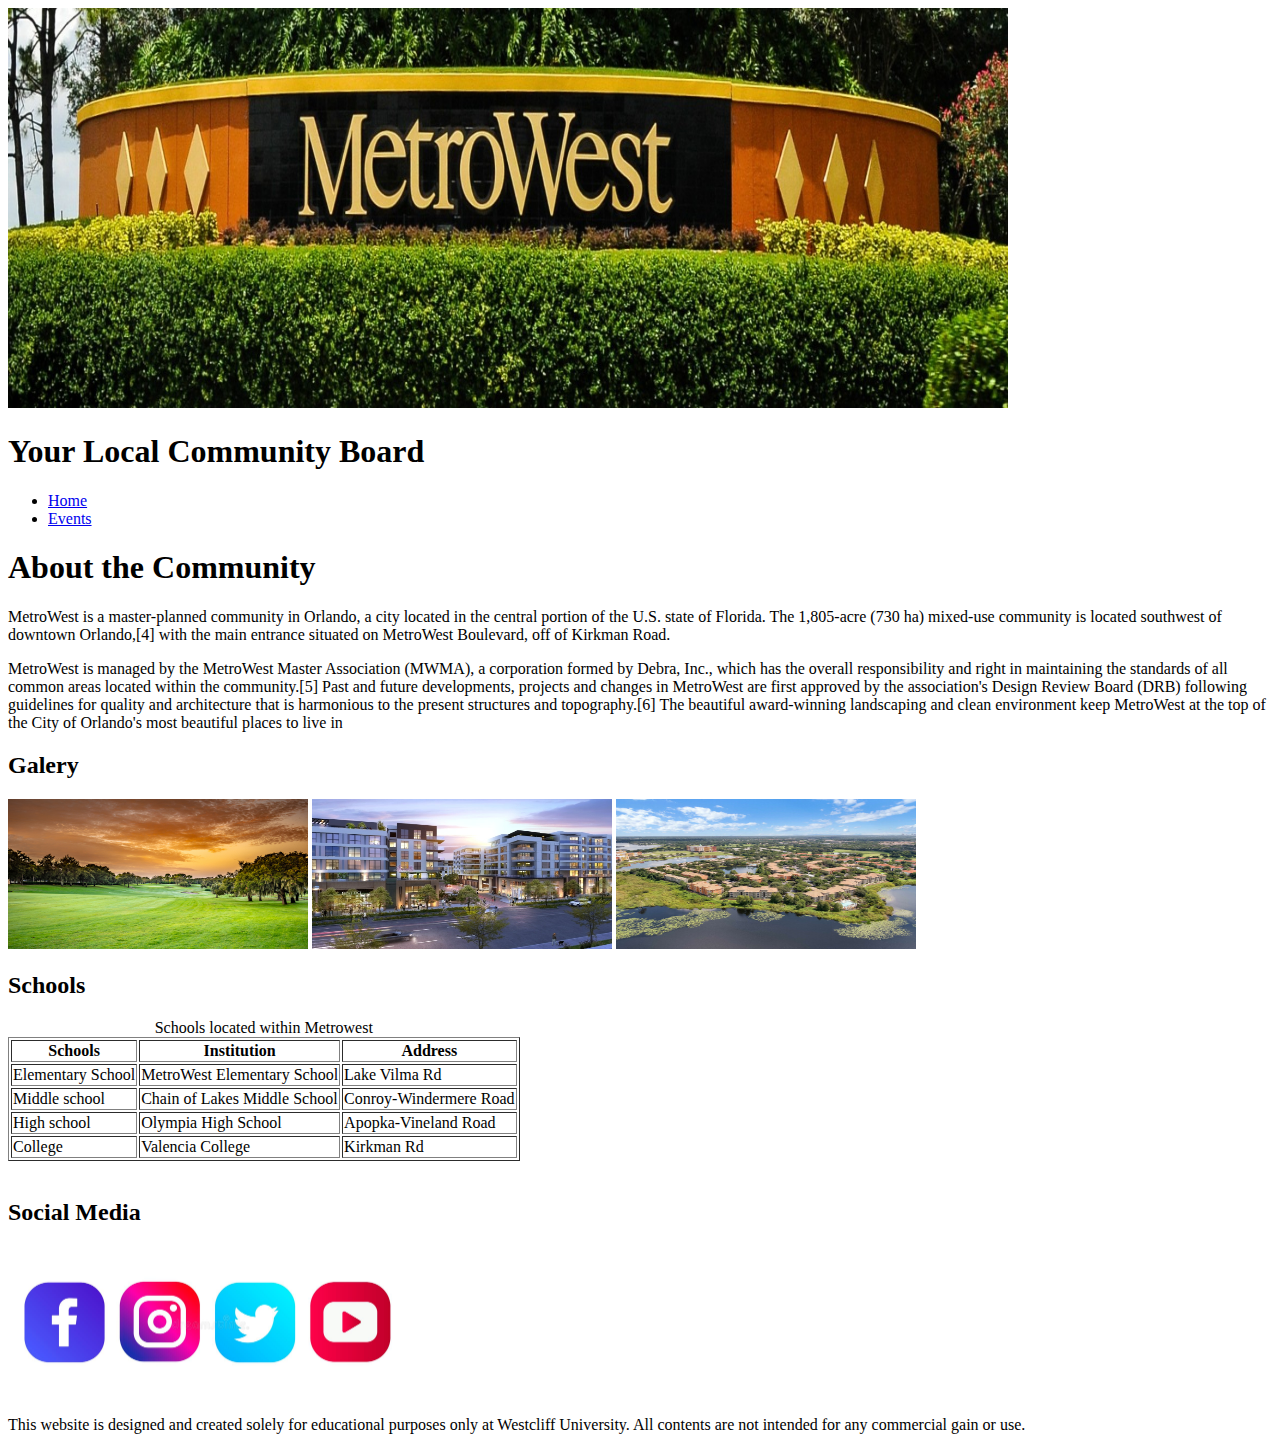
==== index.html @ 5c591641 "add images" ====
<!DOCTYPE html>
<html lang="en">
<head>
    <meta charset="UTF-8">
    <meta http-equiv="X-UA-Compatible" content="IE=edge">
    <meta name="viewport" content="width=device-width, initial-scale=1.0">
    <title>LAB DAY 1</title>
</head>
<body>
    
<!-- Container to wrap everything-->
<div id="container">
    <img src="images/image-logo.jpeg" alt="Metrowest logo" width="1000" height="400">
    <!-- Brand of Website-->
    <header><H1> Your Local Community Board </H1></header>
    <!--Main Naviagtion -->
    <nav>
        <ul>
            <li><a href="index.html">Home</a></li>
            <li><a href="page2.html">Events</a></li>       
        </ul>
    </nav>

    <!-- half of the page -->

    <nav class="main-menu"></nav>
    <h1>About the Community</h1>
    <p>MetroWest is a master-planned community in Orlando, a city located in the central portion of the U.S. state of Florida. The 1,805-acre (730 ha) mixed-use community is located southwest of downtown Orlando,[4] with the main entrance situated on MetroWest Boulevard, off of Kirkman Road.</p>
    <p>MetroWest is managed by the MetroWest Master Association (MWMA), a corporation formed by Debra, Inc., which has the overall responsibility and right in maintaining the standards of all common areas located within the community.[5] Past and future developments, projects and changes in MetroWest are first approved by the association's Design Review Board (DRB) following guidelines for quality and architecture that is harmonious to the present structures and topography.[6] The beautiful award-winning landscaping and clean environment keep MetroWest at the top of the City of Orlando's most beautiful places to live in</p>

    <h2>Galery</h2>
    <img src="images/golf.jpeg" alt="Metrowest Golf" width="300" height="150"> <img src="images/buildings.webp" alt="Metrowest buildings" width="300" height="150"> <img src="images/view.jpeg" alt="Metrowest View" width="300" height="150">


    <h2>Schools</h2>
    
    <table border="1">
        <caption>Schools located within Metrowest</caption>
            <thead>
                <tr>
                    <th>Schools</th>
                    <th>Institution</th>
                    <th>Address</th>                  
                </tr>
                </thead>
                <tbody>
                    <tr>
                        <td>Elementary School</td>
                        <td>MetroWest Elementary School </td>
                        <td>Lake Vilma Rd</td>                       
                    </tr>
                    <tr>
                        <td>Middle school</td>
                        <td>Chain of Lakes Middle School </td>
                        <td>Conroy-Windermere Road</td>                      
                    </tr>
                    <tr>
                        <td>High school</td>
                        <td>Olympia High School </td>
                        <td> Apopka-Vineland Road</td>                  
                    </tr>
                    <tr>
                        <td>College</td>
                        <td>Valencia College</td>
                        <td>Kirkman Rd</td>                     
                    </tr>                   
                </tbody>
            </table>
            <br>
<!-- end of the page -->

<footer>
    <div id="nondisclaimer"></div>
       
        <h2>Social Media</h2>
        <div class="social"></div>
        <img src="images/social.jpeg" alt="Social Media" width="400" height="150">
    
    
    <div id="disclaimer"></div>
    <p>This website is designed and created solely for educational purposes only at Westcliff University. All contents are not intended for any commercial gain or use.</p>
    </footer>

</body>
</html>
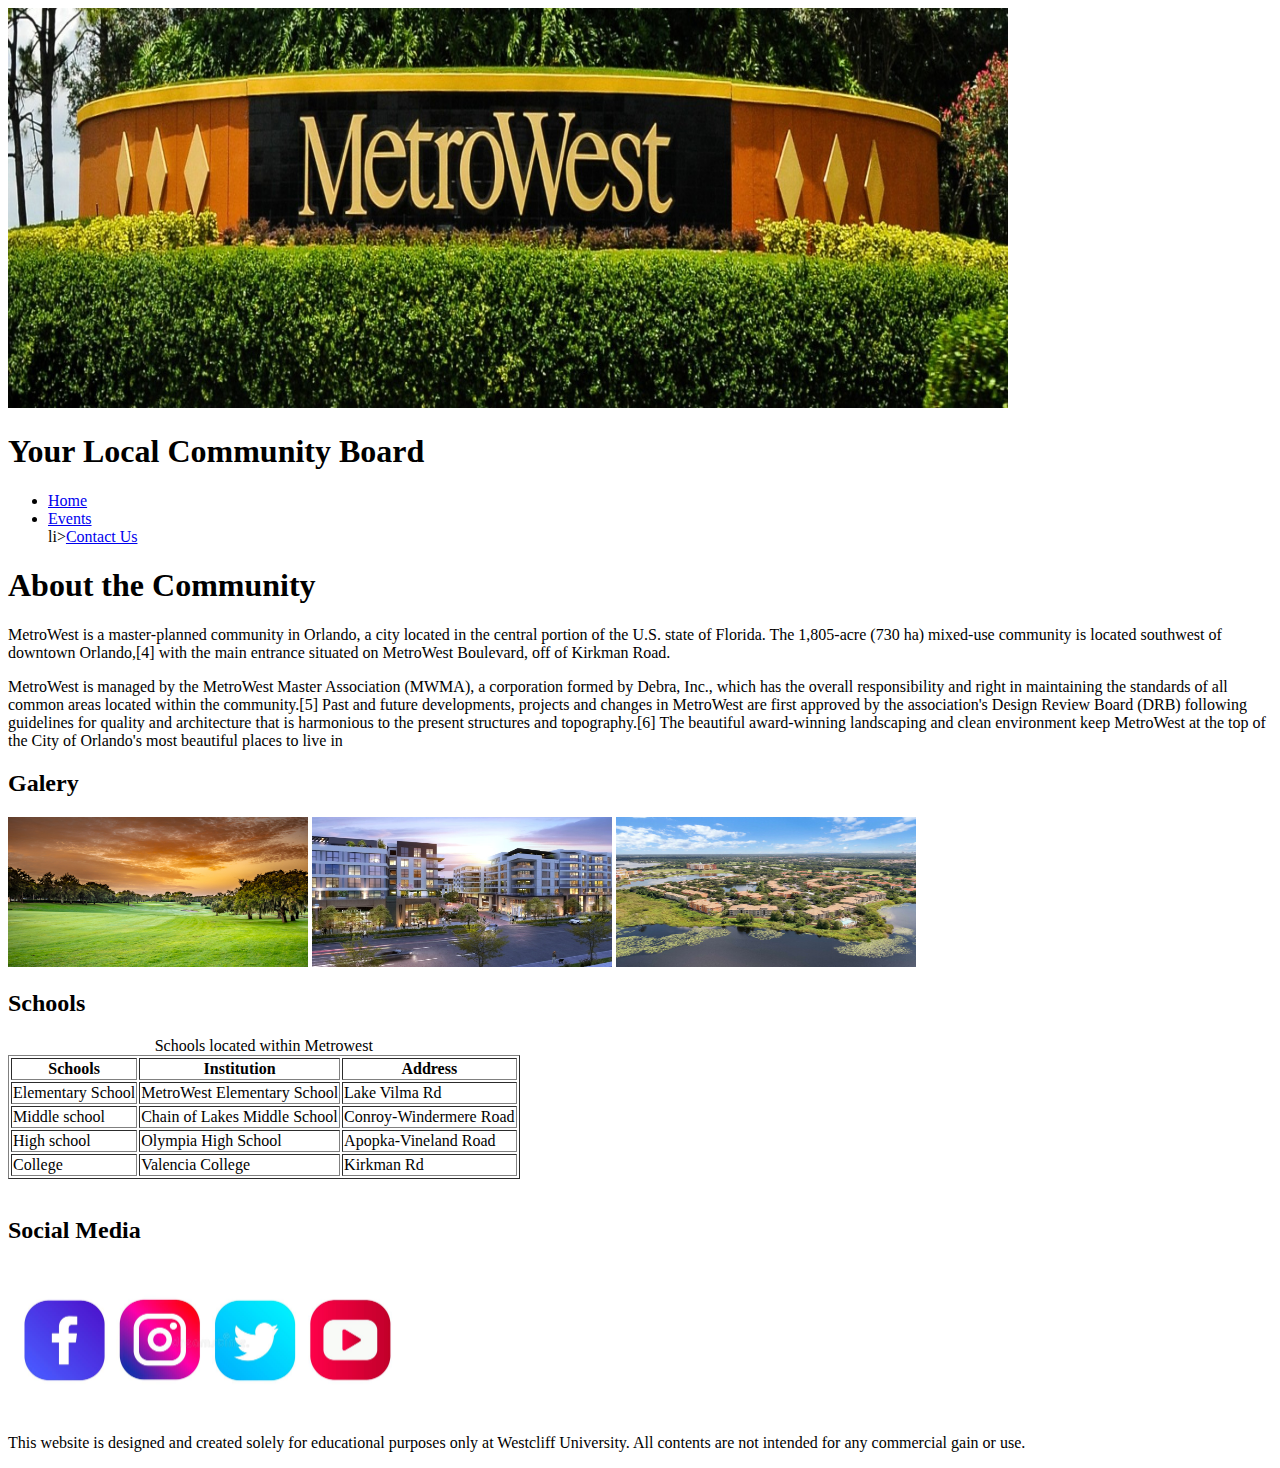
==== commit 9491b42f: "thrid commit" ====
--- a/index.html
+++ b/index.html
@@ -17,7 +17,8 @@
     <nav>
         <ul>
             <li><a href="index.html">Home</a></li>
-            <li><a href="page2.html">Events</a></li>       
+            <li><a href="page2.html">Events</a></li>
+            li><a href="page2.html">Contact Us</a></li>        
         </ul>
     </nav>
 
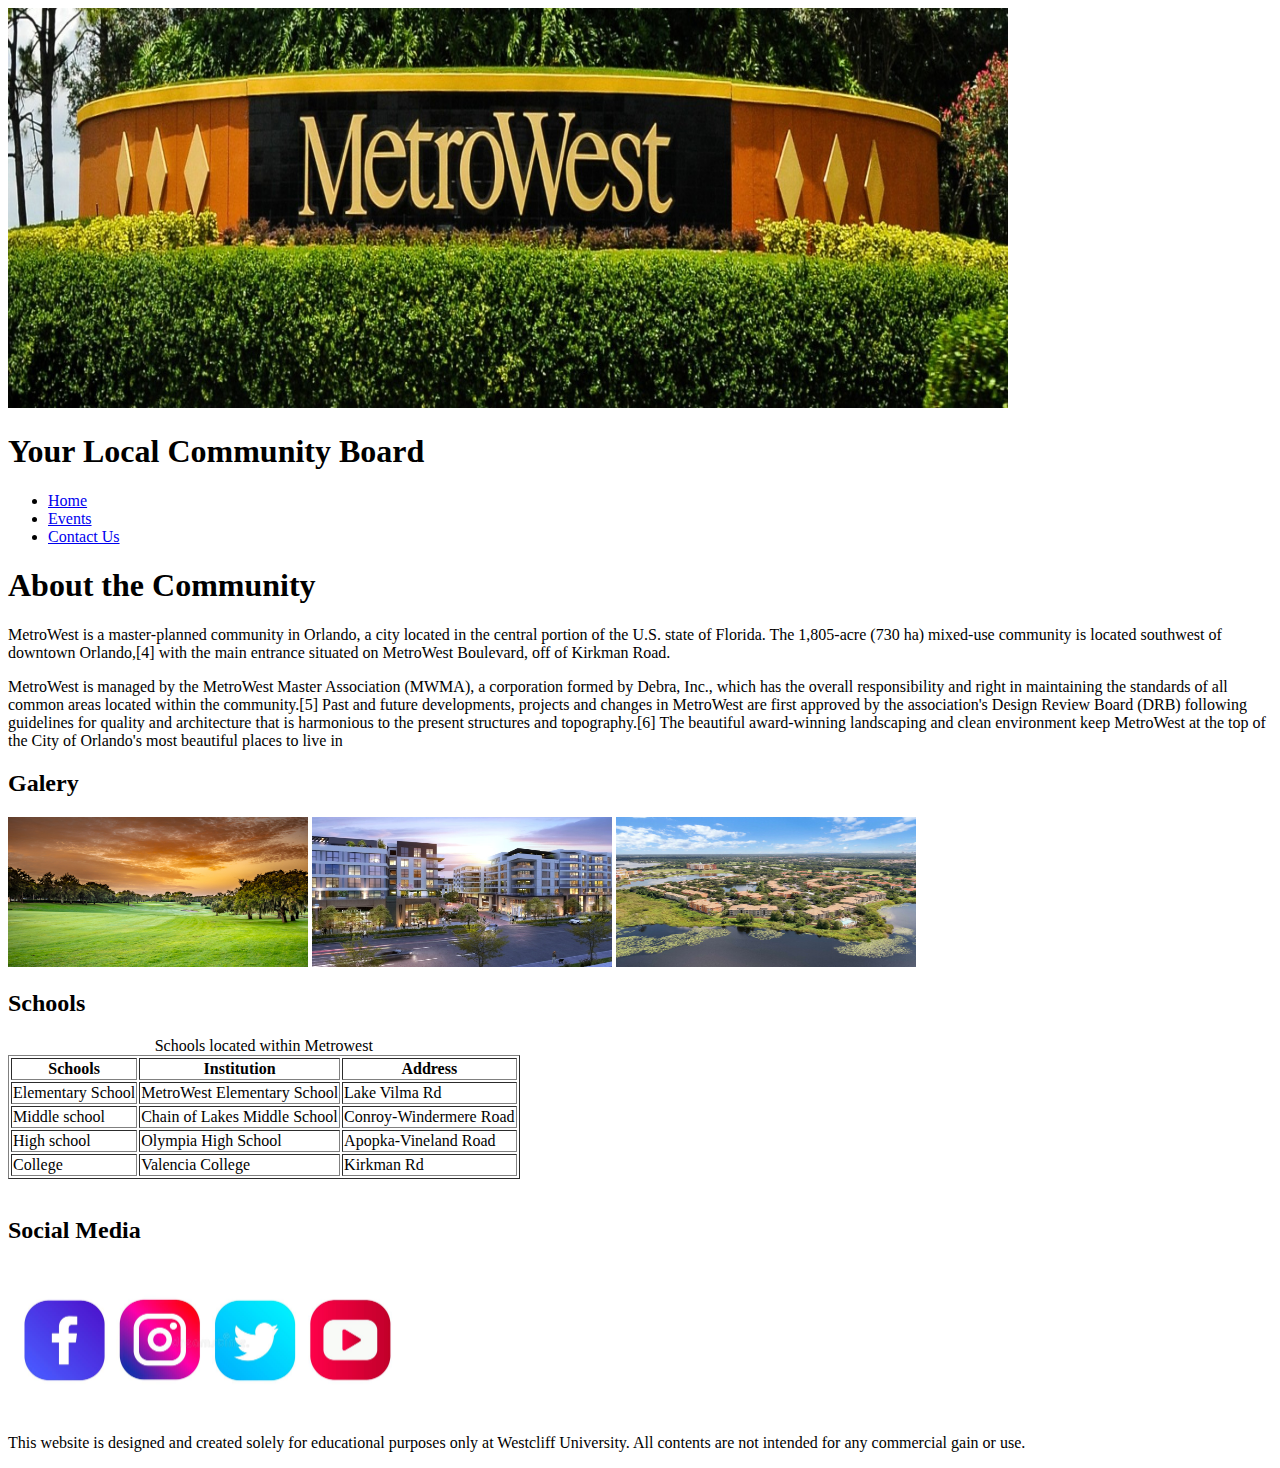
==== commit 2d303b31: "fourth commit" ====
--- a/index.html
+++ b/index.html
@@ -18,7 +18,7 @@
         <ul>
             <li><a href="index.html">Home</a></li>
             <li><a href="page2.html">Events</a></li>
-            li><a href="page2.html">Contact Us</a></li>        
+            <li><a href="page2.html">Contact Us</a></li>        
         </ul>
     </nav>
 
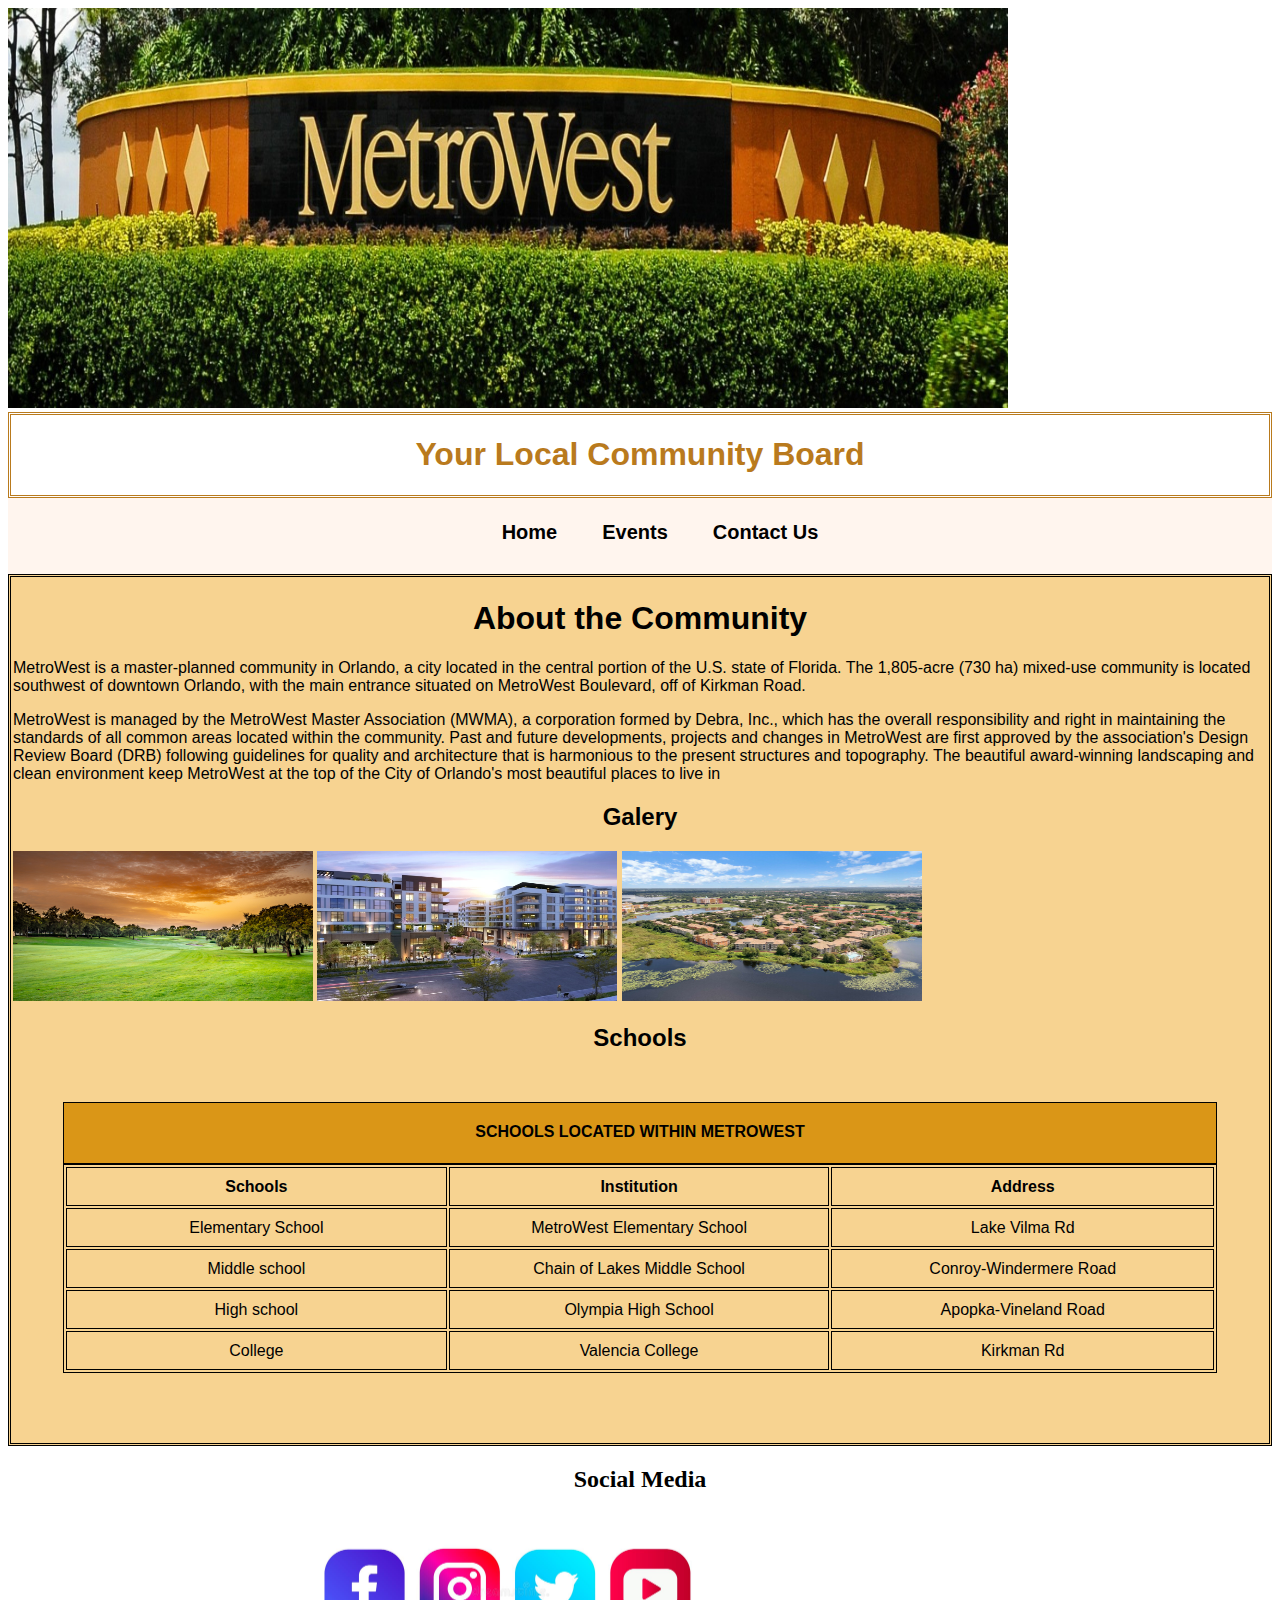
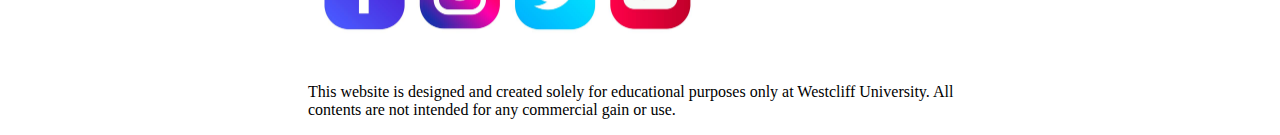
==== commit 646ef230: "switched to external css" ====
--- a/index.html
+++ b/index.html
@@ -5,6 +5,7 @@
     <meta http-equiv="X-UA-Compatible" content="IE=edge">
     <meta name="viewport" content="width=device-width, initial-scale=1.0">
     <title>LAB DAY 1</title>
+    <link rel="stylesheet" href="style.css">
 </head>
 <body>
     
@@ -15,19 +16,20 @@
     <header><H1> Your Local Community Board </H1></header>
     <!--Main Naviagtion -->
     <nav>
+   
         <ul>
-            <li><a href="index.html">Home</a></li>
-            <li><a href="page2.html">Events</a></li>
-            <li><a href="page2.html">Contact Us</a></li>        
+            <li class="active"><a href="index.html">Home</a></li>
+            <li><a href="events.html">Events</a></li>
+            <li><a href="contact.html">Contact Us</a></li>        
         </ul>
     </nav>
 
     <!-- half of the page -->
 
-    <nav class="main-menu"></nav>
+    <main>
     <h1>About the Community</h1>
-    <p>MetroWest is a master-planned community in Orlando, a city located in the central portion of the U.S. state of Florida. The 1,805-acre (730 ha) mixed-use community is located southwest of downtown Orlando,[4] with the main entrance situated on MetroWest Boulevard, off of Kirkman Road.</p>
-    <p>MetroWest is managed by the MetroWest Master Association (MWMA), a corporation formed by Debra, Inc., which has the overall responsibility and right in maintaining the standards of all common areas located within the community.[5] Past and future developments, projects and changes in MetroWest are first approved by the association's Design Review Board (DRB) following guidelines for quality and architecture that is harmonious to the present structures and topography.[6] The beautiful award-winning landscaping and clean environment keep MetroWest at the top of the City of Orlando's most beautiful places to live in</p>
+    <p>MetroWest is a master-planned community in Orlando, a city located in the central portion of the U.S. state of Florida. The 1,805-acre (730 ha) mixed-use community is located southwest of downtown Orlando, with the main entrance situated on MetroWest Boulevard, off of Kirkman Road.</p>
+    <p>MetroWest is managed by the MetroWest Master Association (MWMA), a corporation formed by Debra, Inc., which has the overall responsibility and right in maintaining the standards of all common areas located within the community. Past and future developments, projects and changes in MetroWest are first approved by the association's Design Review Board (DRB) following guidelines for quality and architecture that is harmonious to the present structures and topography. The beautiful award-winning landscaping and clean environment keep MetroWest at the top of the City of Orlando's most beautiful places to live in</p>
 
     <h2>Galery</h2>
     <img src="images/golf.jpeg" alt="Metrowest Golf" width="300" height="150"> <img src="images/buildings.webp" alt="Metrowest buildings" width="300" height="150"> <img src="images/view.jpeg" alt="Metrowest View" width="300" height="150">
@@ -35,7 +37,7 @@
 
     <h2>Schools</h2>
     
-    <table border="1">
+    <table>
         <caption>Schools located within Metrowest</caption>
             <thead>
                 <tr>
@@ -68,6 +70,7 @@
                 </tbody>
             </table>
             <br>
+        </main>
 <!-- end of the page -->
 
 <footer>
--- a/style.css
+++ b/style.css
@@ -0,0 +1,90 @@
+/* TOP OF THE PAGE */
+Header {
+    border-style: double;
+    color: rgb(185, 122, 29);
+    font-family: Arial, Helvetica, sans-serif;
+    font-weight: bold;
+    text-align: center;
+}
+li {
+    display: inline;
+    padding: 0 20px;
+    font-family: Arial, Helvetica, sans-serif;
+    font-weight: bold;
+
+}
+li a {
+    text-decoration: none;
+}
+li a:link {
+    color: #000;
+}
+li a:hover {
+    color: orange;
+}
+nav {
+    background-color: rgb(255,245,238);
+    height: 70px;
+    text-align: center;
+    padding: 3px;
+    font-family: 'Times New Roman', Times, serif;
+    font-size: 20px;
+}
+/* CONTENT */
+main {
+background-color: #f7d391;
+font-family: Arial, Helvetica, sans-serif;
+border-style: double;
+padding: 2px 2px;
+}
+h1 {
+    text-align: center;
+}
+h2 {
+    text-align: center;
+}
+table {
+    margin: 50px;
+    text-align: center;
+}
+table, caption, th, td { 
+    border: 1px solid #000;
+}
+th,td {
+    width: 500px;
+    height: 35px;
+}
+caption {
+    text-transform: uppercase;
+    font-weight: 600;
+    height: 40px;
+    padding-top: 20px;
+    background-color: #da9617;
+}
+/* FOOTER */
+footer {
+    padding: 0 300px;
+}
+
+/* PAGE EVENTS */
+
+
+/* PAGE CONTACT US */
+label {
+    display : block;
+    margin: 15px 0 0 0;
+}
+input {
+    width: 300px;
+}
+input[type="radio"] { /* atribute selector */
+    width: 25px;
+}
+textarea {
+    width: 300px;
+}
+input[type="submit"] {
+    display: block;
+    margin: 20px 0 10px 0;
+    width: 100px;
+}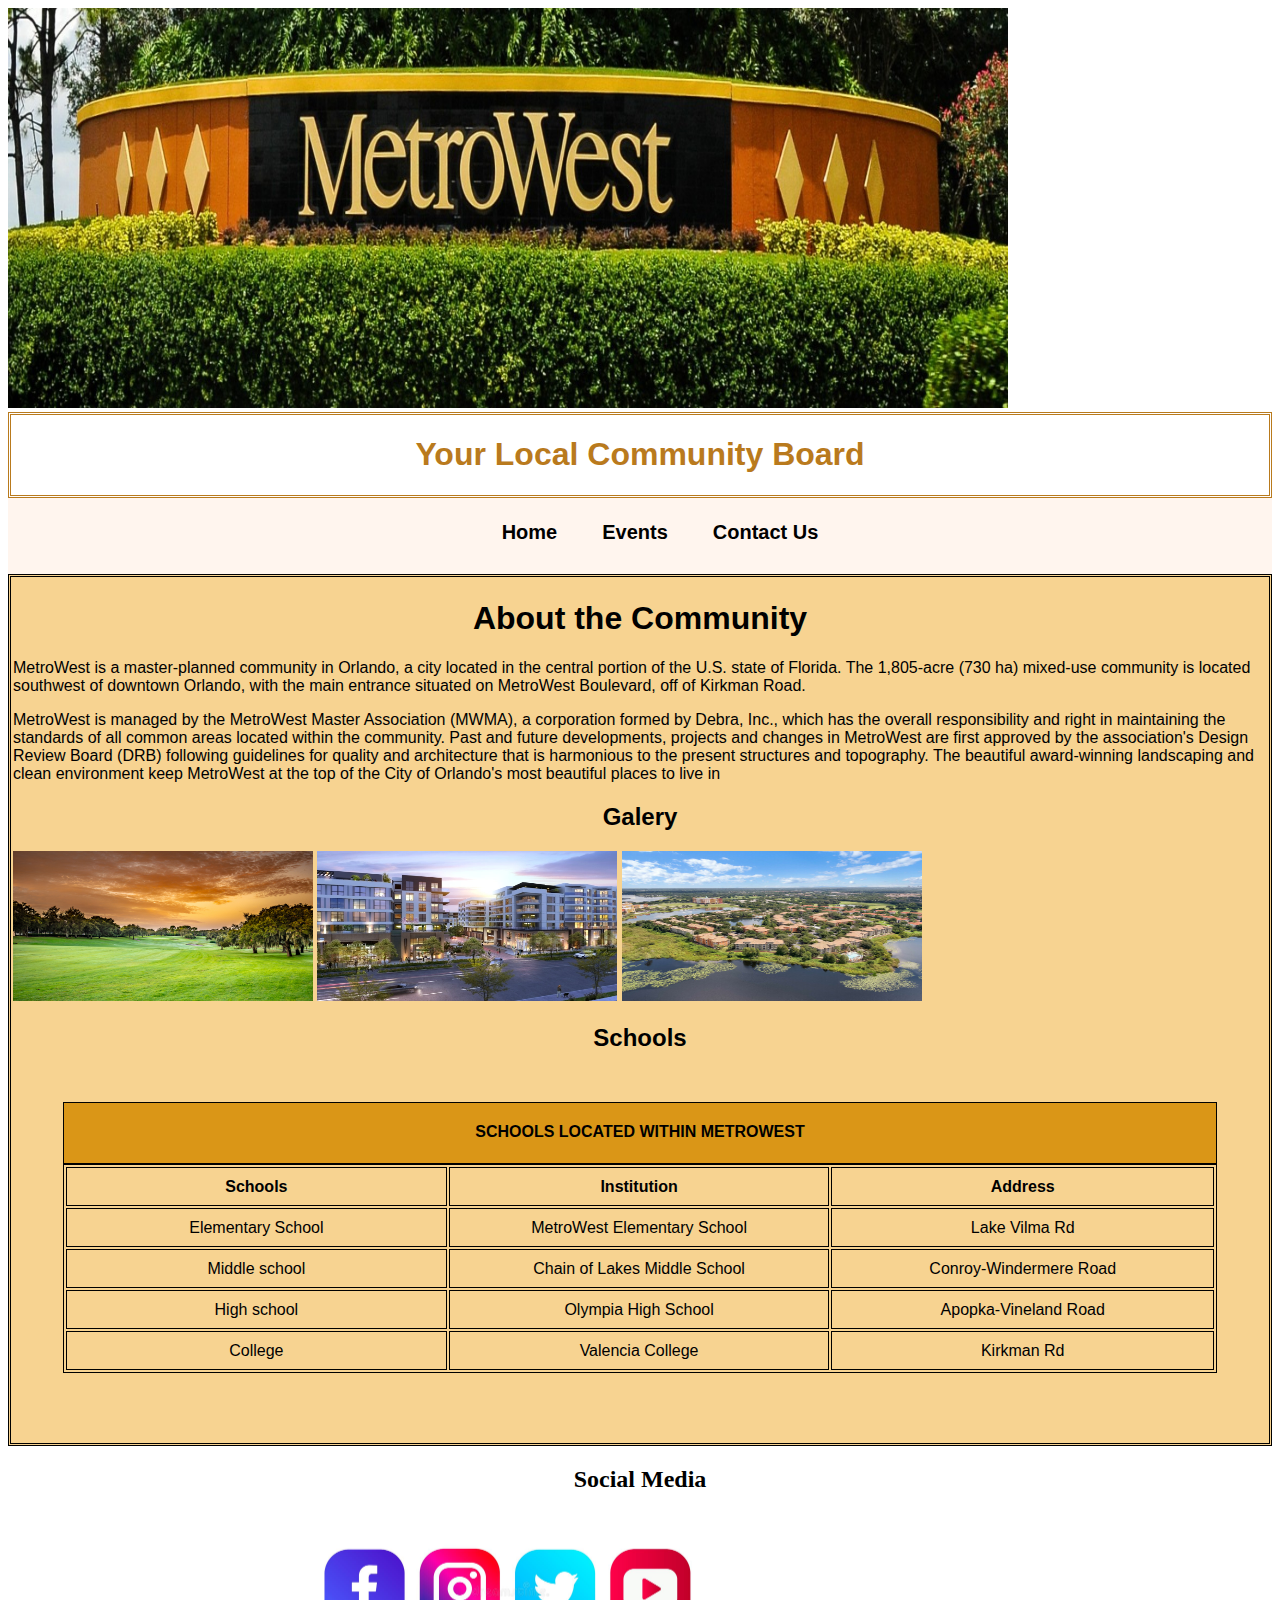
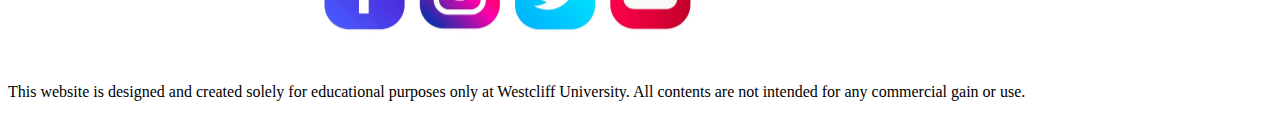
==== commit 17cc7367: "second commmit css" ====
--- a/index.html
+++ b/index.html
@@ -74,16 +74,15 @@
 <!-- end of the page -->
 
 <footer>
-    <div id="nondisclaimer"></div>
+    <div id="nondisclaimer">
        
         <h2>Social Media</h2>
         <div class="social"></div>
         <img src="images/social.jpeg" alt="Social Media" width="400" height="150">
-    
-    
-    <div id="disclaimer"></div>
-    <p>This website is designed and created solely for educational purposes only at Westcliff University. All contents are not intended for any commercial gain or use.</p>
-    </footer>
+    </div>
+    <div id="disclaimer"><p>This website is designed and created solely for educational purposes only at Westcliff University. All contents are not intended for any commercial gain or use.</p>
+    </div>
+</footer>
 
 </body>
 </html>--- a/style.css
+++ b/style.css
@@ -63,13 +63,18 @@
 }
 /* FOOTER */
 footer {
+}
+#disclaimer {
+    padding: 0;
+}
+#nondisclaimer {
     padding: 0 300px;
 }
-
 /* PAGE EVENTS */
 
 
 /* PAGE CONTACT US */
+
 label {
     display : block;
     margin: 15px 0 0 0;
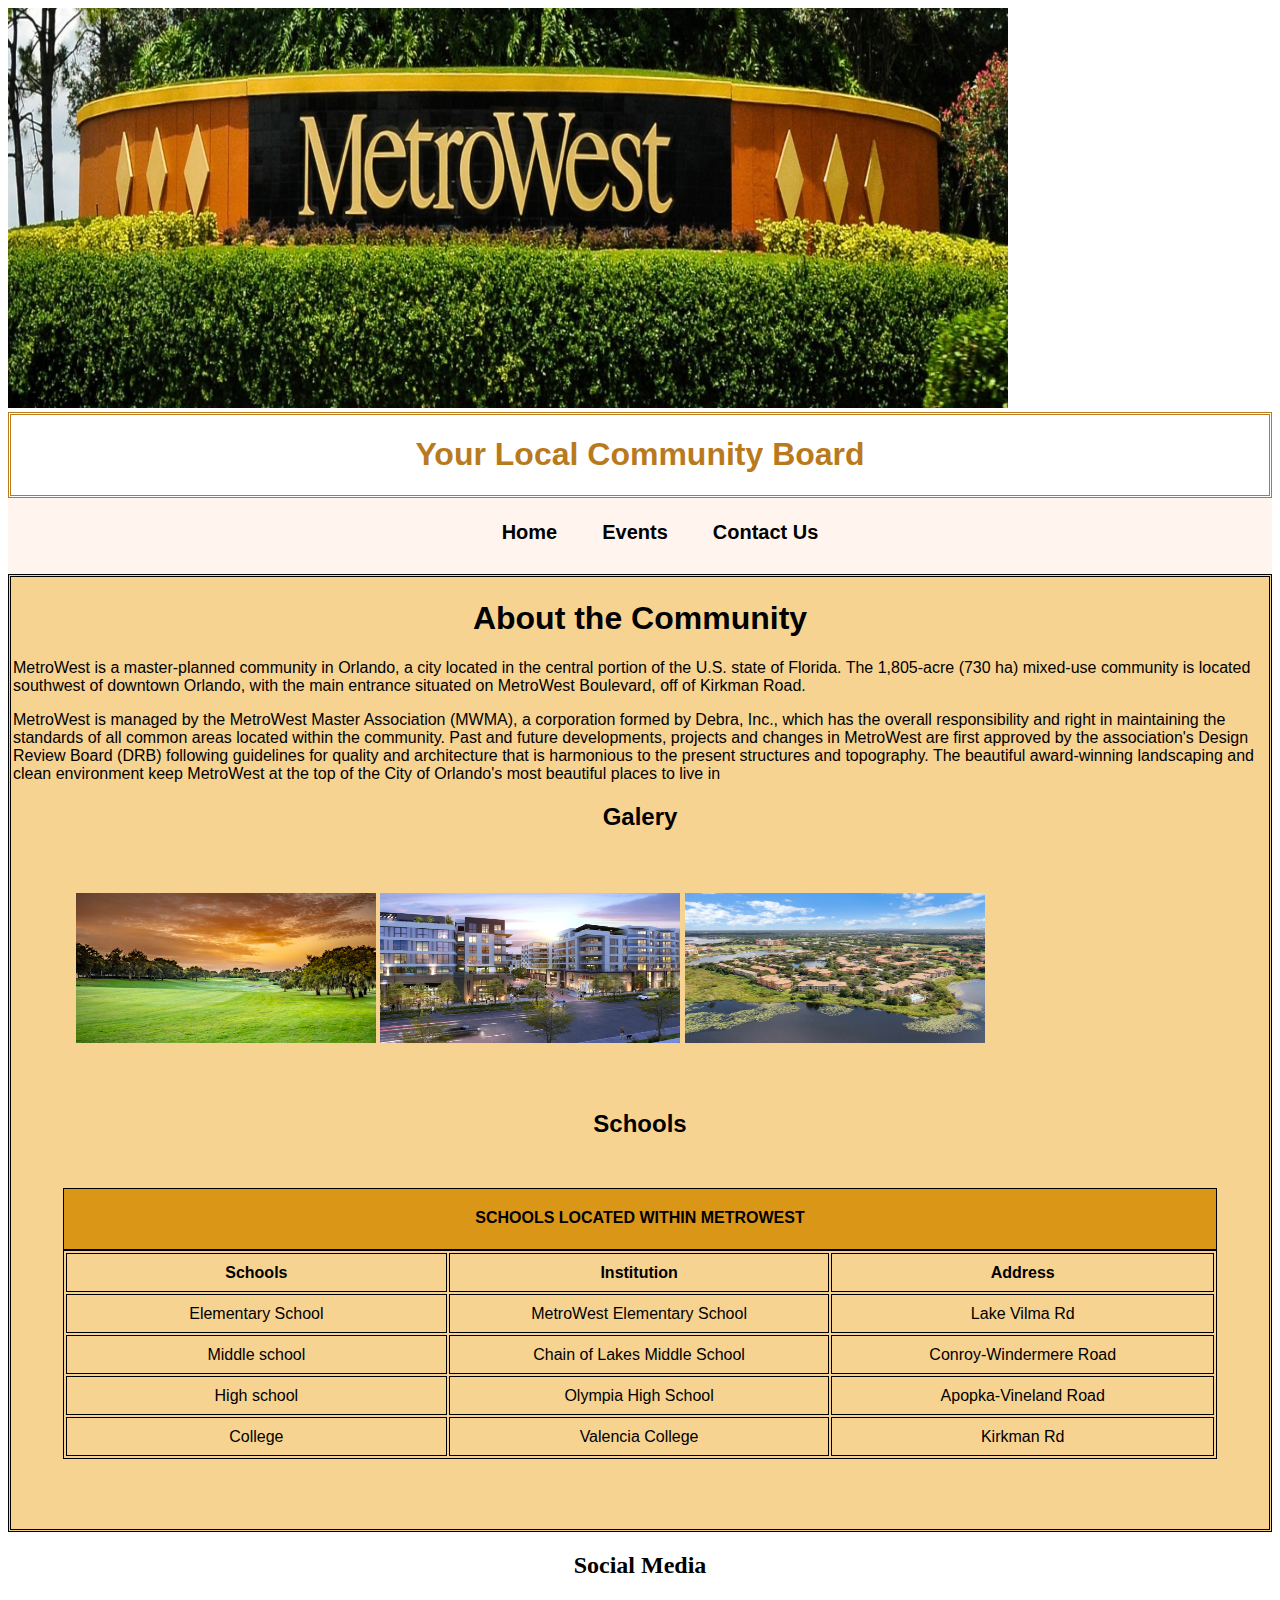
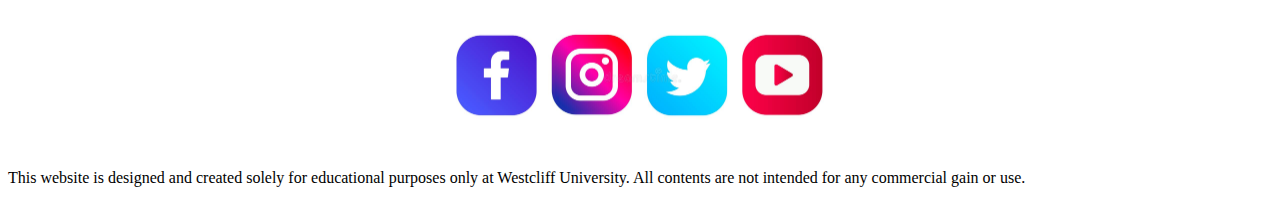
==== commit 06ac1e2e: "thrid commit css" ====
--- a/index.html
+++ b/index.html
@@ -32,8 +32,9 @@
     <p>MetroWest is managed by the MetroWest Master Association (MWMA), a corporation formed by Debra, Inc., which has the overall responsibility and right in maintaining the standards of all common areas located within the community. Past and future developments, projects and changes in MetroWest are first approved by the association's Design Review Board (DRB) following guidelines for quality and architecture that is harmonious to the present structures and topography. The beautiful award-winning landscaping and clean environment keep MetroWest at the top of the City of Orlando's most beautiful places to live in</p>
 
     <h2>Galery</h2>
+    <div id="images">
     <img src="images/golf.jpeg" alt="Metrowest Golf" width="300" height="150"> <img src="images/buildings.webp" alt="Metrowest buildings" width="300" height="150"> <img src="images/view.jpeg" alt="Metrowest View" width="300" height="150">
-
+    </div>
 
     <h2>Schools</h2>
     
--- a/style.css
+++ b/style.css
@@ -37,6 +37,9 @@
 border-style: double;
 padding: 2px 2px;
 }
+#images {
+    margin: 5%;
+}
 h1 {
     text-align: center;
 }
@@ -69,12 +72,22 @@
 }
 #nondisclaimer {
     padding: 0 300px;
+    text-align: center;
 }
-/* PAGE EVENTS */
-
 
 /* PAGE CONTACT US */
 
+#contact h2 {
+    text-align: left;
+    margin: 10px;
+}
+#contact h3 {
+    text-align: left;
+    margin: 10px;
+}
+#contact p {
+    margin: 10px;
+}
 label {
     display : block;
     margin: 15px 0 0 0;
@@ -92,4 +105,17 @@
     display: block;
     margin: 20px 0 10px 0;
     width: 100px;
+}
+/* FOOTER */
+footer {
+}
+#disclaimer {
+    padding: 0;
+}
+#nondisclaimer {
+    padding: 0 300px;
+    text-align: center;
+}
+#nondisclaimer h2 {
+    text-align: center;
 }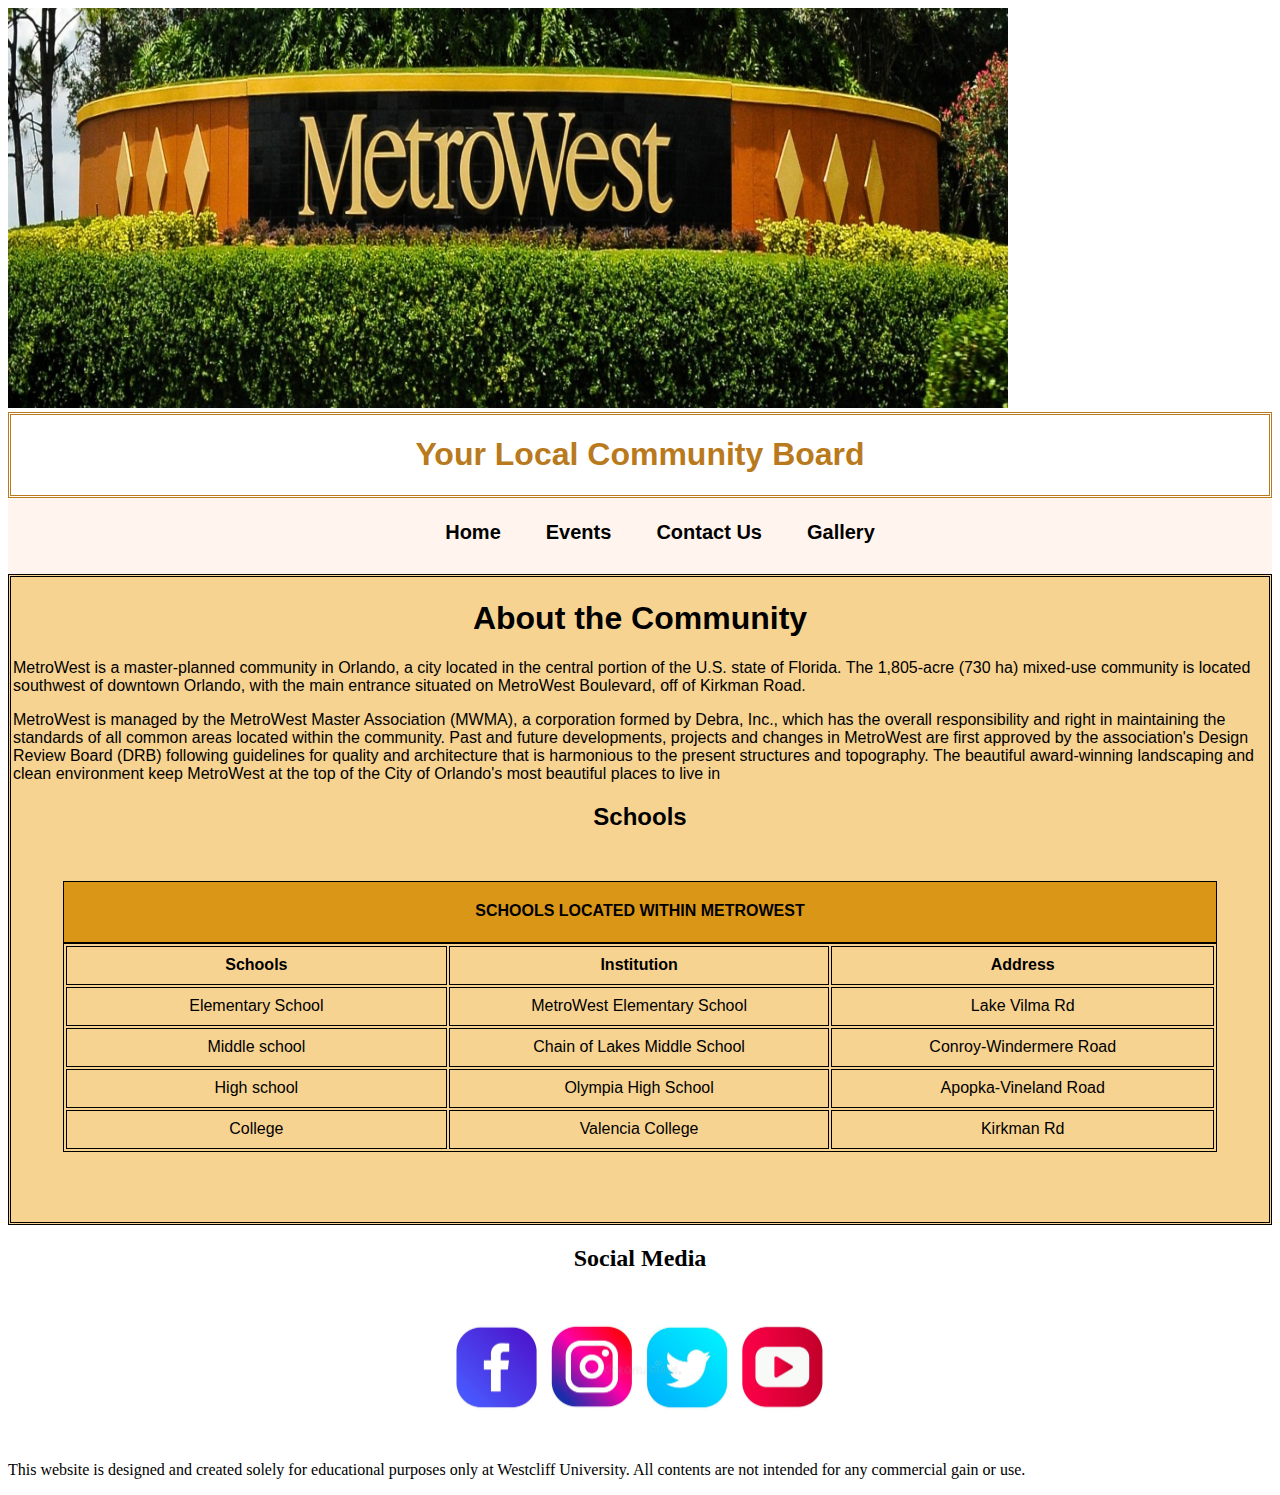
==== commit 53d60bf0: "JS first commit" ====
--- a/index.html
+++ b/index.html
@@ -20,7 +20,8 @@
         <ul>
             <li class="active"><a href="index.html">Home</a></li>
             <li><a href="events.html">Events</a></li>
-            <li><a href="contact.html">Contact Us</a></li>        
+            <li><a href="contact.html">Contact Us</a></li>  
+            <li><a href="gallery.html">Gallery</a></li>       
         </ul>
     </nav>
 
@@ -30,11 +31,6 @@
     <h1>About the Community</h1>
     <p>MetroWest is a master-planned community in Orlando, a city located in the central portion of the U.S. state of Florida. The 1,805-acre (730 ha) mixed-use community is located southwest of downtown Orlando, with the main entrance situated on MetroWest Boulevard, off of Kirkman Road.</p>
     <p>MetroWest is managed by the MetroWest Master Association (MWMA), a corporation formed by Debra, Inc., which has the overall responsibility and right in maintaining the standards of all common areas located within the community. Past and future developments, projects and changes in MetroWest are first approved by the association's Design Review Board (DRB) following guidelines for quality and architecture that is harmonious to the present structures and topography. The beautiful award-winning landscaping and clean environment keep MetroWest at the top of the City of Orlando's most beautiful places to live in</p>
-
-    <h2>Galery</h2>
-    <div id="images">
-    <img src="images/golf.jpeg" alt="Metrowest Golf" width="300" height="150"> <img src="images/buildings.webp" alt="Metrowest buildings" width="300" height="150"> <img src="images/view.jpeg" alt="Metrowest View" width="300" height="150">
-    </div>
 
     <h2>Schools</h2>
     
--- a/style.css
+++ b/style.css
@@ -29,6 +29,11 @@
     padding: 3px;
     font-family: 'Times New Roman', Times, serif;
     font-size: 20px;
+}
+main #album #photo img {
+    width: 400px;
+    margin:50px;
+    height: 275px;
 }
 /* CONTENT */
 main {
@@ -118,4 +123,13 @@
 }
 #nondisclaimer h2 {
     text-align: center;
-}+}
+
+#gallery div.desc {
+    padding: 15px;
+    text-align: center;
+    text-underline-position: above;
+    background-color: #902917;
+    color: white;
+    font-weight: bold;
+  }